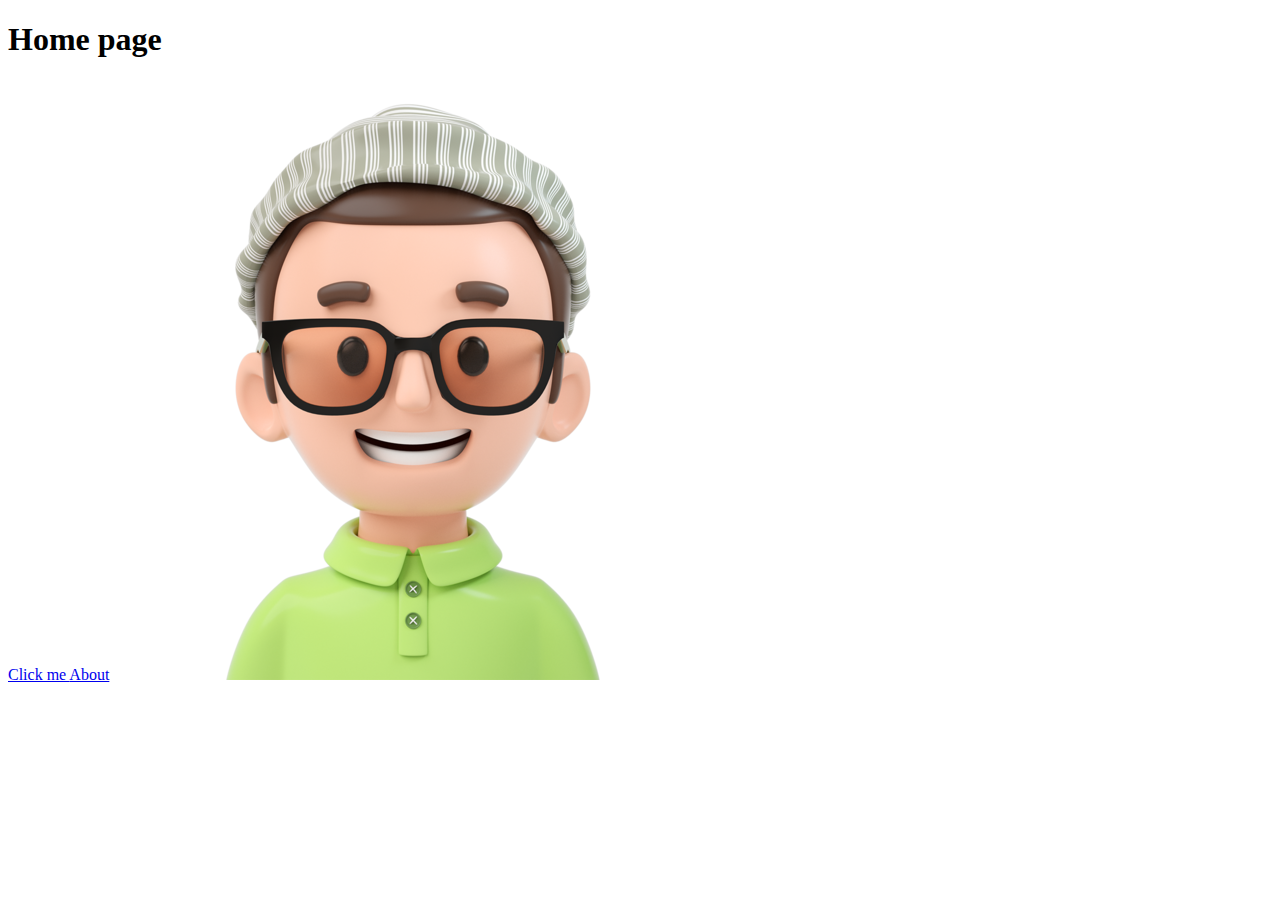
==== index.html @ 1decfd8e "first commit" ====
<!DOCTYPE html>
<html lang="en">
<head>
    <meta charset="UTF-8">
    <meta http-equiv="X-UA-Compatible" content="IE=edge">
    <meta name="viewport" content="width=device-width, initial-scale=1.0">
    <title>Links and images</title>
</head>
<body>
    <h1> Home page </h1>
    <a href="https://theuselessweb.com/"> Click me </a>
    <a href="/pages/about.html">About</a>
    <img src="/images/first-img.png" alt="happy old man">
</body>
</html>
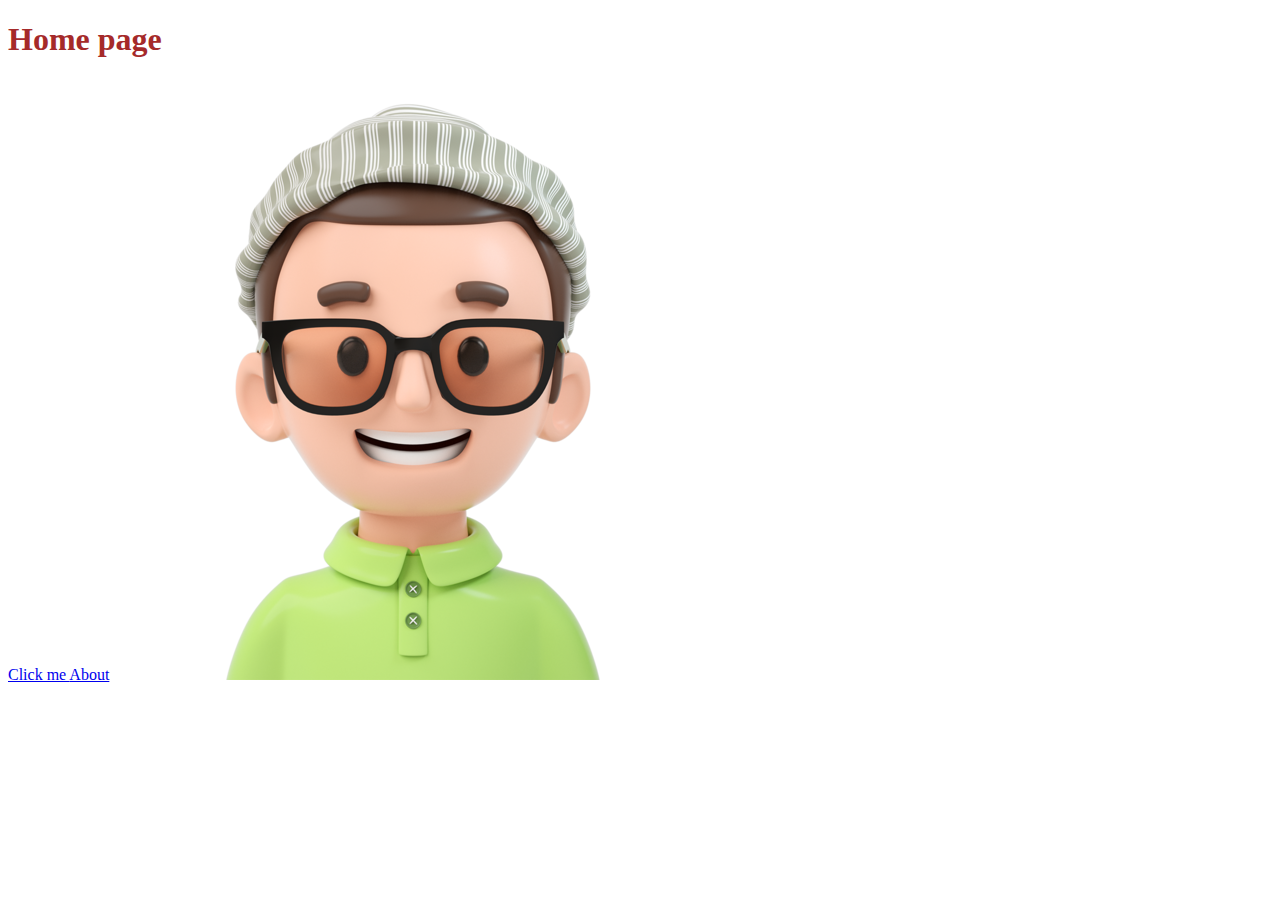
==== commit 83ec40de: "inline style to h1" ====
--- a/index.html
+++ b/index.html
@@ -7,9 +7,9 @@
     <title>Links and images</title>
 </head>
 <body>
-    <h1> Home page </h1>
+    <h1 style=" color: brown;"> Home page </h1>
     <a href="https://theuselessweb.com/"> Click me </a>
-    <a href="/pages/about.html">About</a>
-    <img src="/images/first-img.png" alt="happy old man">
+    <a href="./pages/about.html">About</a>
+    <img src="./images/first-img.png" alt="happy old man">
 </body>
 </html>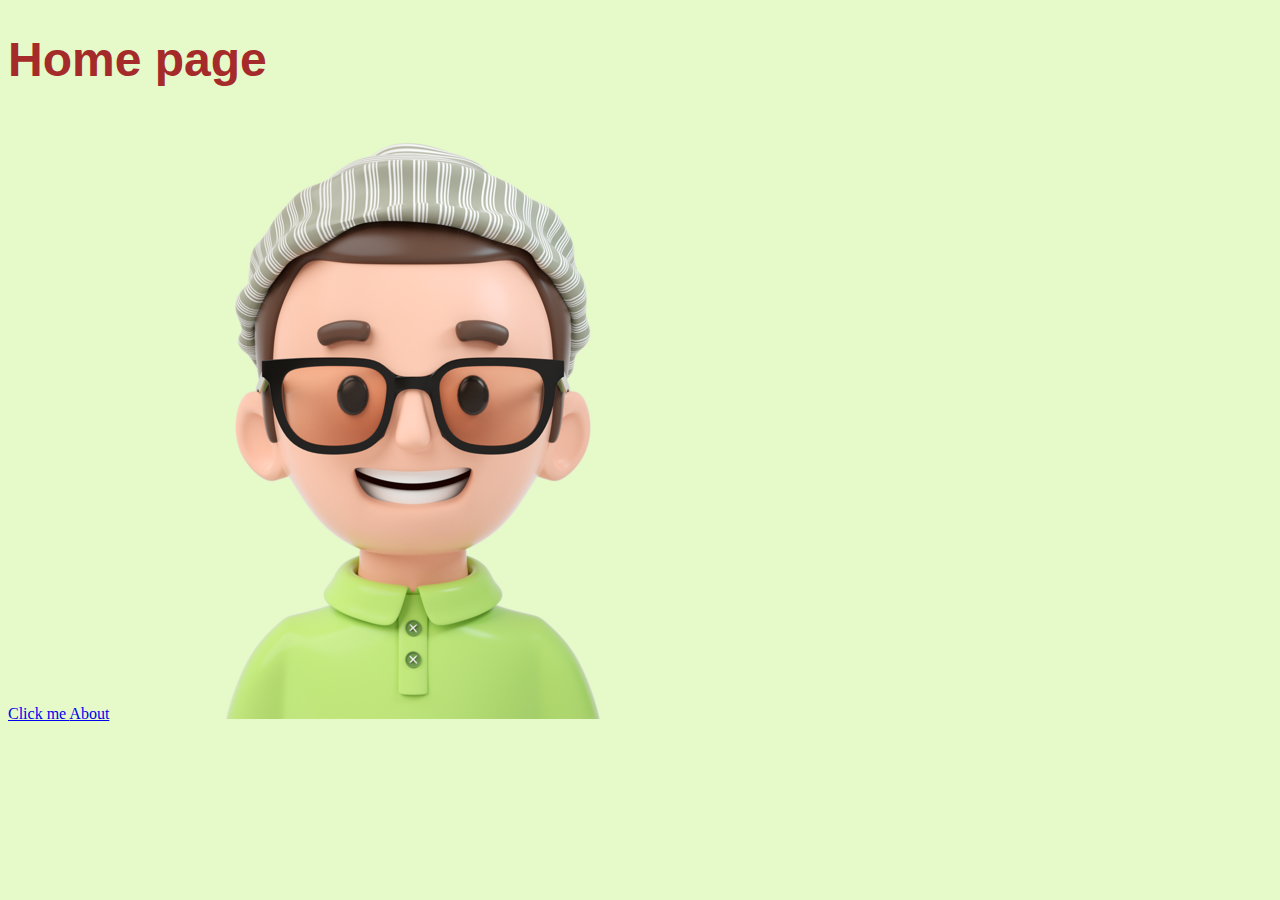
==== commit e29030b2: "1st customization" ====
--- a/index.html
+++ b/index.html
@@ -4,12 +4,13 @@
     <meta charset="UTF-8">
     <meta http-equiv="X-UA-Compatible" content="IE=edge">
     <meta name="viewport" content="width=device-width, initial-scale=1.0">
+    <link rel="stylesheet" href="CSS/style.css">
     <title>Links and images</title>
 </head>
 <body>
     <h1 style=" color: brown;"> Home page </h1>
     <a href="https://theuselessweb.com/"> Click me </a>
     <a href="./pages/about.html">About</a>
-    <img src="./images/first-img.png" alt="happy old man">
+    <img src="./images/first-img.png" alt="happy young man" class="young-man">
 </body>
 </html>--- a/CSS/style.css
+++ b/CSS/style.css
@@ -0,0 +1,11 @@
+* {
+    background-color: rgb(230, 249, 201);
+}
+h1 {
+    color: rgb(0, 252, 29);
+    font-family: 'Franklin Gothic Medium', 'Arial Narrow', Arial, sans-serif;
+    font-size: xxx-large;
+}
+body .greeny-text {
+    border: 20em;
+}
